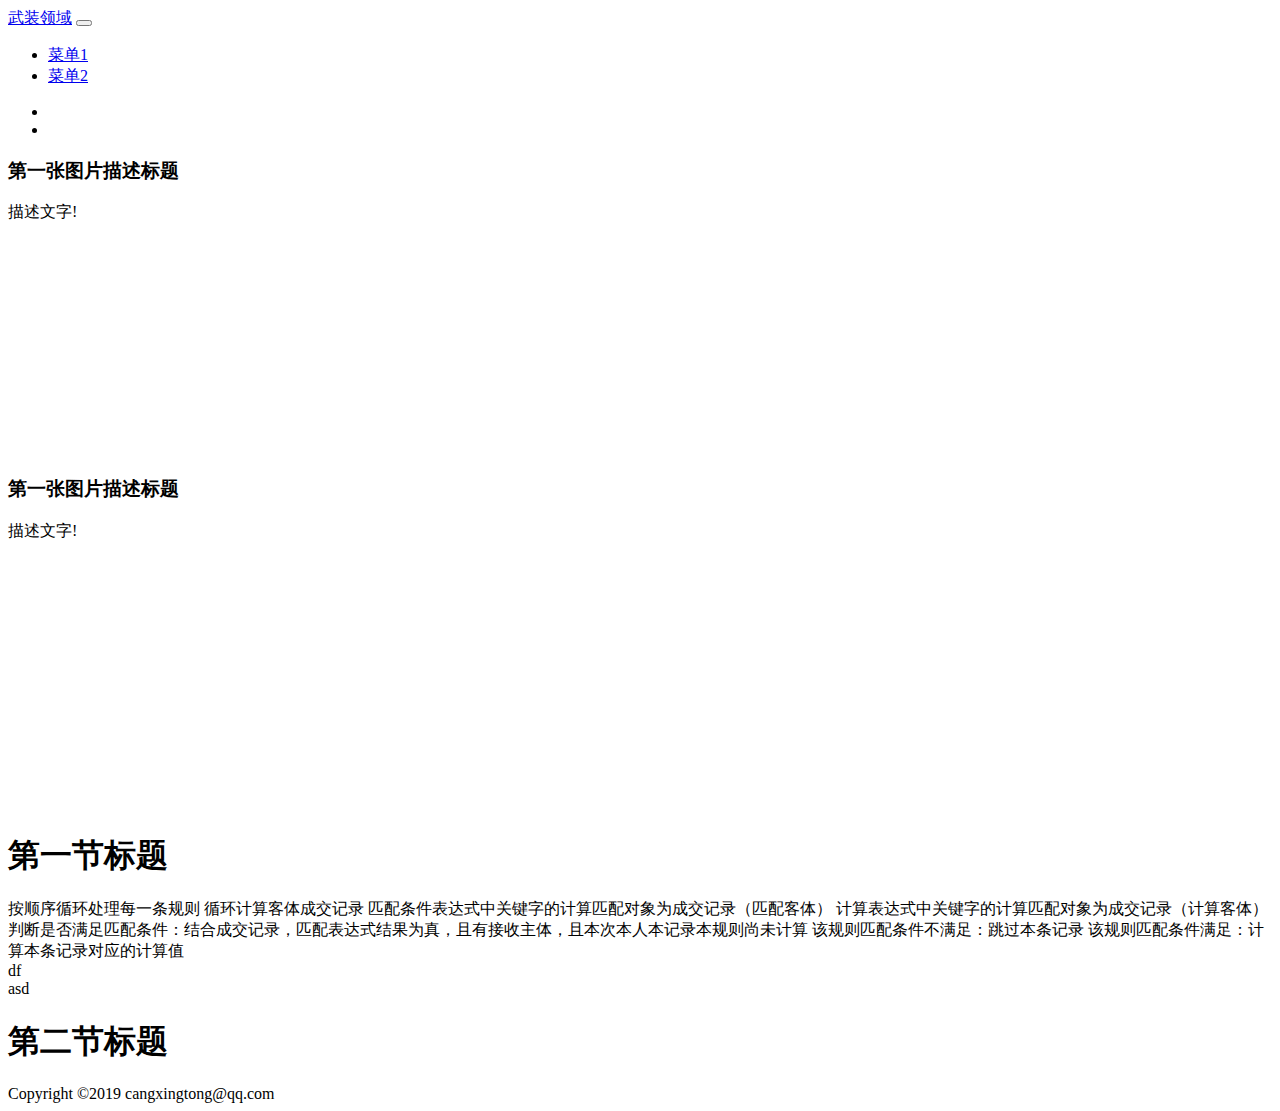
==== armyarea.html @ 109a42dd "." ====
﻿<!DOCTYPE html>

<html>
<head>
  <title>网站标题</title>
  <meta charset="utf-8" />
  <meta name="viewport" content="width=device-width" />
  <script src="http://cdn.staticfile.org/jquery/3.4.1/jquery.min.js"></script>
  <script src="http://cdn.staticfile.org/popper.js/1.12.5/umd/popper.min.js"></script>
  <script src="http://cdn.staticfile.org/twitter-bootstrap/4.1.0/js/bootstrap.min.js"></script>
  <script src="http://cdn.staticfile.org/vue/2.6.10/vue.min.js"></script>
  <link rel="stylesheet" href="http://cdn.staticfile.org/twitter-bootstrap/4.1.0/css/bootstrap.min.css">
  <link rel="stylesheet" href="http://cdn.staticfile.org/font-awesome/4.7.0/css/font-awesome.css">
  <link rel="stylesheet" href="style.css">


</head>
<body>
  <header class="navbar navbar-expand-sm bg-dark navbar-dark">
    <nav class="container">
      <a class="navbar-brand" id="Title" href="#Title">武装领域</a>
      <button class="navbar-toggler" type="button" data-toggle="collapse" data-target="#collapsibleNavbar">
        <span class="navbar-toggler-icon"></span>
      </button>
      <div class="collapse navbar-collapse" id="collapsibleNavbar">
        <ul class="navbar-nav">
          <li class="nav-item">
            <a class="nav-link" href="#Div1">菜单1</a>
          </li>
          <li class="nav-item">
            <a class="nav-link" href="#Div2">菜单2</a>
          </li>
        </ul>
      </div>
    </nav>
  </header>

  <!-- 轮播 -->
  <div id="demo" class="carousel slide" data-ride="carousel">
    <ul class="carousel-indicators">
      <li data-target="#demo" data-slide-to="0" class="active"></li>
      <li data-target="#demo" data-slide-to="1"></li>
    </ul>
    <div class="carousel-inner">
      <div class="carousel-item active" style="background-image:url('http://static.runoob.com/images/mix/img_fjords_wide.jpg')">
        <div class="carousel-caption">
          <h3>第一张图片描述标题</h3>
          <p>描述文字!</p>
        </div>
      </div>
      <div class="carousel-item" style="background-image:url('http://static.runoob.com/images/mix/img_nature_wide.jpg')">
        <div class="carousel-caption">
          <h3>第一张图片描述标题</h3>
          <p>描述文字!</p>
        </div>
      </div>
    </div>
  </div>
  <br />
  <br />

  <div id="Div1" class="container p-4">
    <h1 class="text-center m-1">第一节标题</h1>
    <div class="d-sm-flex">
      <div class="d-sm-flex m-4">
        按顺序循环处理每一条规则
        循环计算客体成交记录
        匹配条件表达式中关键字的计算匹配对象为成交记录（匹配客体）
        计算表达式中关键字的计算匹配对象为成交记录（计算客体）
        判断是否满足匹配条件：结合成交记录，匹配表达式结果为真，且有接收主体，且本次本人本记录本规则尚未计算
        该规则匹配条件不满足：跳过本条记录
        该规则匹配条件满足：计算本条记录对应的计算值
      </div>
      <div class="d-sm-flex m-4">
        df
      </div>
      <div class="d-sm-flex m-4">
        asd
      </div>


    </div>
  </div>
  <div id="Div2" class="container p-4">
    <h1 class="text-center m-1">第二节标题</h1>
    <div class="d-sm-flex">
      <div class="d-sm-flex m-4">
      </div>
      <div class="d-sm-flex m-4">
      </div>
      <div class="d-sm-flex m-4">
      </div>


    </div>
  </div>


  <footer class="navbar bg-light">
    <div class="mx-auto">Copyright ©2019 cangxingtong@qq.com</div>
  </footer>
</body>
</html>
---- style.css ----
.carousel-item {
  height: 300px;
  background-size:cover;
  background-position: center;
  background-repeat: no-repeat;
}
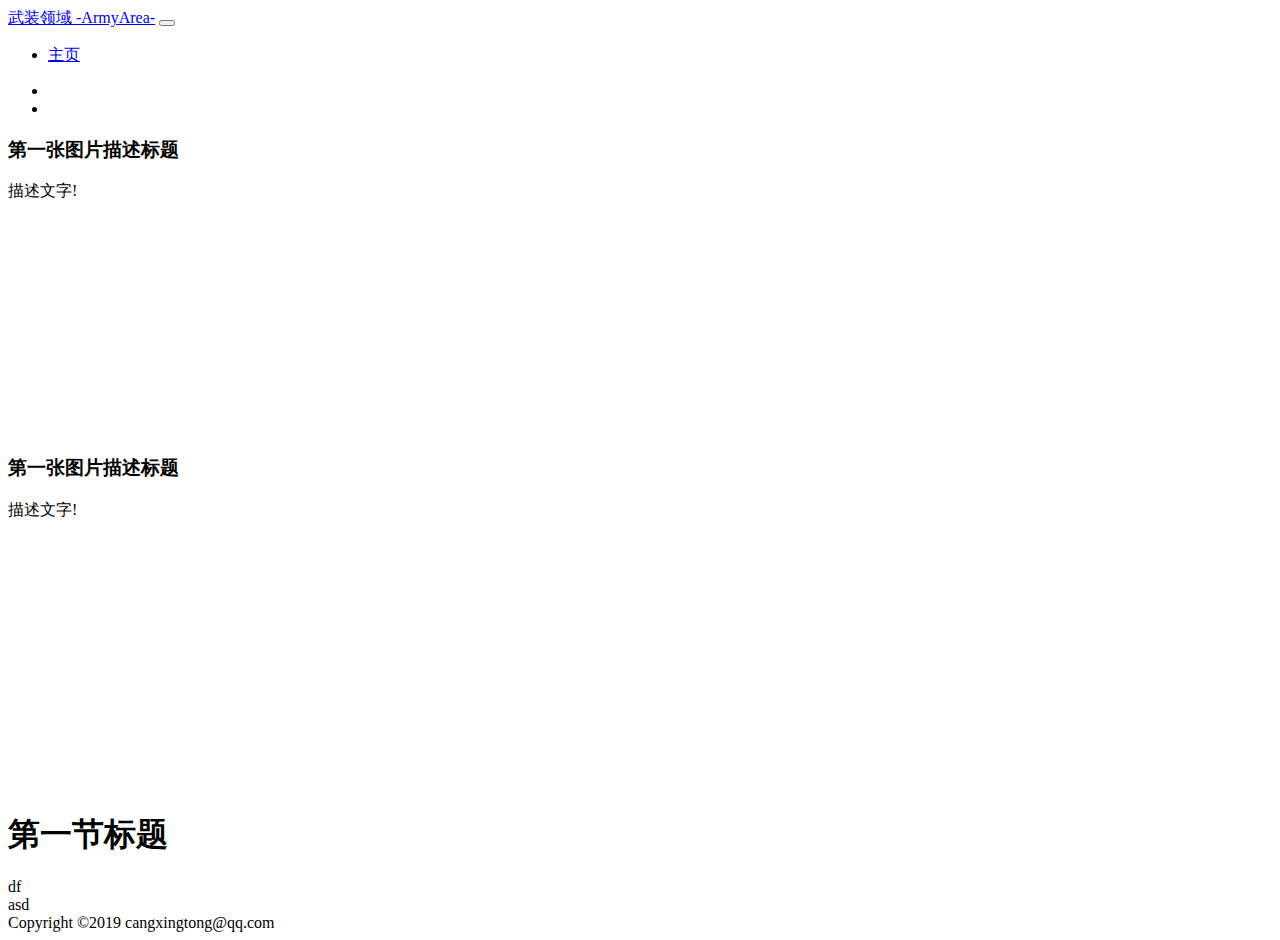
==== commit c77d0a75: "." ====
--- a/armyarea.html
+++ b/armyarea.html
@@ -2,34 +2,42 @@
 
 <html>
 <head>
-  <title>网站标题</title>
+  <title>武装领域 -ArmyArea-</title>
   <meta charset="utf-8" />
   <meta name="viewport" content="width=device-width" />
-  <script src="http://cdn.staticfile.org/jquery/3.4.1/jquery.min.js"></script>
-  <script src="http://cdn.staticfile.org/popper.js/1.12.5/umd/popper.min.js"></script>
-  <script src="http://cdn.staticfile.org/twitter-bootstrap/4.1.0/js/bootstrap.min.js"></script>
-  <script src="http://cdn.staticfile.org/vue/2.6.10/vue.min.js"></script>
-  <link rel="stylesheet" href="http://cdn.staticfile.org/twitter-bootstrap/4.1.0/css/bootstrap.min.css">
-  <link rel="stylesheet" href="http://cdn.staticfile.org/font-awesome/4.7.0/css/font-awesome.css">
+  <meta name="author" content="CangXingTong" />
+  <meta name="description" content="ArmyArea" />
+  <script src="https://cdn.staticfile.org/jquery/3.4.1/jquery.min.js"></script>
+  <script src="https://cdn.staticfile.org/popper.js/1.12.5/umd/popper.min.js"></script>
+  <script src="https://cdn.staticfile.org/twitter-bootstrap/4.1.0/js/bootstrap.min.js"></script>
+  <script src="https://cdn.staticfile.org/showdown/1.9.0/showdown.min.js"></script>
+  <script src="https://cdn.staticfile.org/vue/2.6.10/vue.min.js"></script>
+  <script src="script.js"></script>
+  <link rel="stylesheet" href="https://cdn.staticfile.org/twitter-bootstrap/4.1.0/css/bootstrap.min.css">
+  <link rel="stylesheet" href="https://cdn.staticfile.org/font-awesome/4.7.0/css/font-awesome.css">
   <link rel="stylesheet" href="style.css">
-
-
 </head>
 <body>
   <header class="navbar navbar-expand-sm bg-dark navbar-dark">
     <nav class="container">
-      <a class="navbar-brand" id="Title" href="#Title">武装领域</a>
+      <a class="navbar-brand" id="Title" href="#Title">武装领域 -ArmyArea-</a>
       <button class="navbar-toggler" type="button" data-toggle="collapse" data-target="#collapsibleNavbar">
         <span class="navbar-toggler-icon"></span>
       </button>
       <div class="collapse navbar-collapse" id="collapsibleNavbar">
         <ul class="navbar-nav">
           <li class="nav-item">
-            <a class="nav-link" href="#Div1">菜单1</a>
+            <a class="nav-link" href="/">主页</a>
           </li>
-          <li class="nav-item">
-            <a class="nav-link" href="#Div2">菜单2</a>
-          </li>
+          <!--<li class="nav-item">
+            <a class="nav-link" href="/">下载</a>
+          </li>-->
+          <!--<li class="nav-item">
+            <a class="nav-link" href="/">开发日志</a>
+          </li>-->
+          <!--<li class="nav-item">
+            <a class="nav-link" href="/">留言版</a>
+          </li>-->
         </ul>
       </div>
     </nav>
@@ -42,13 +50,13 @@
       <li data-target="#demo" data-slide-to="1"></li>
     </ul>
     <div class="carousel-inner">
-      <div class="carousel-item active" style="background-image:url('http://static.runoob.com/images/mix/img_fjords_wide.jpg')">
+      <div class="carousel-item active" style="background-image:url('https://static.runoob.com/images/mix/img_fjords_wide.jpg')">
         <div class="carousel-caption">
           <h3>第一张图片描述标题</h3>
           <p>描述文字!</p>
         </div>
       </div>
-      <div class="carousel-item" style="background-image:url('http://static.runoob.com/images/mix/img_nature_wide.jpg')">
+      <div class="carousel-item" style="background-image:url('https://static.runoob.com/images/mix/img_nature_wide.jpg')">
         <div class="carousel-caption">
           <h3>第一张图片描述标题</h3>
           <p>描述文字!</p>
@@ -63,13 +71,6 @@
     <h1 class="text-center m-1">第一节标题</h1>
     <div class="d-sm-flex">
       <div class="d-sm-flex m-4">
-        按顺序循环处理每一条规则
-        循环计算客体成交记录
-        匹配条件表达式中关键字的计算匹配对象为成交记录（匹配客体）
-        计算表达式中关键字的计算匹配对象为成交记录（计算客体）
-        判断是否满足匹配条件：结合成交记录，匹配表达式结果为真，且有接收主体，且本次本人本记录本规则尚未计算
-        该规则匹配条件不满足：跳过本条记录
-        该规则匹配条件满足：计算本条记录对应的计算值
       </div>
       <div class="d-sm-flex m-4">
         df
@@ -81,6 +82,8 @@
 
     </div>
   </div>
+
+  <!--
   <div id="Div2" class="container p-4">
     <h1 class="text-center m-1">第二节标题</h1>
     <div class="d-sm-flex">
@@ -90,10 +93,9 @@
       </div>
       <div class="d-sm-flex m-4">
       </div>
-
-
     </div>
   </div>
+  -->
 
 
   <footer class="navbar bg-light">
